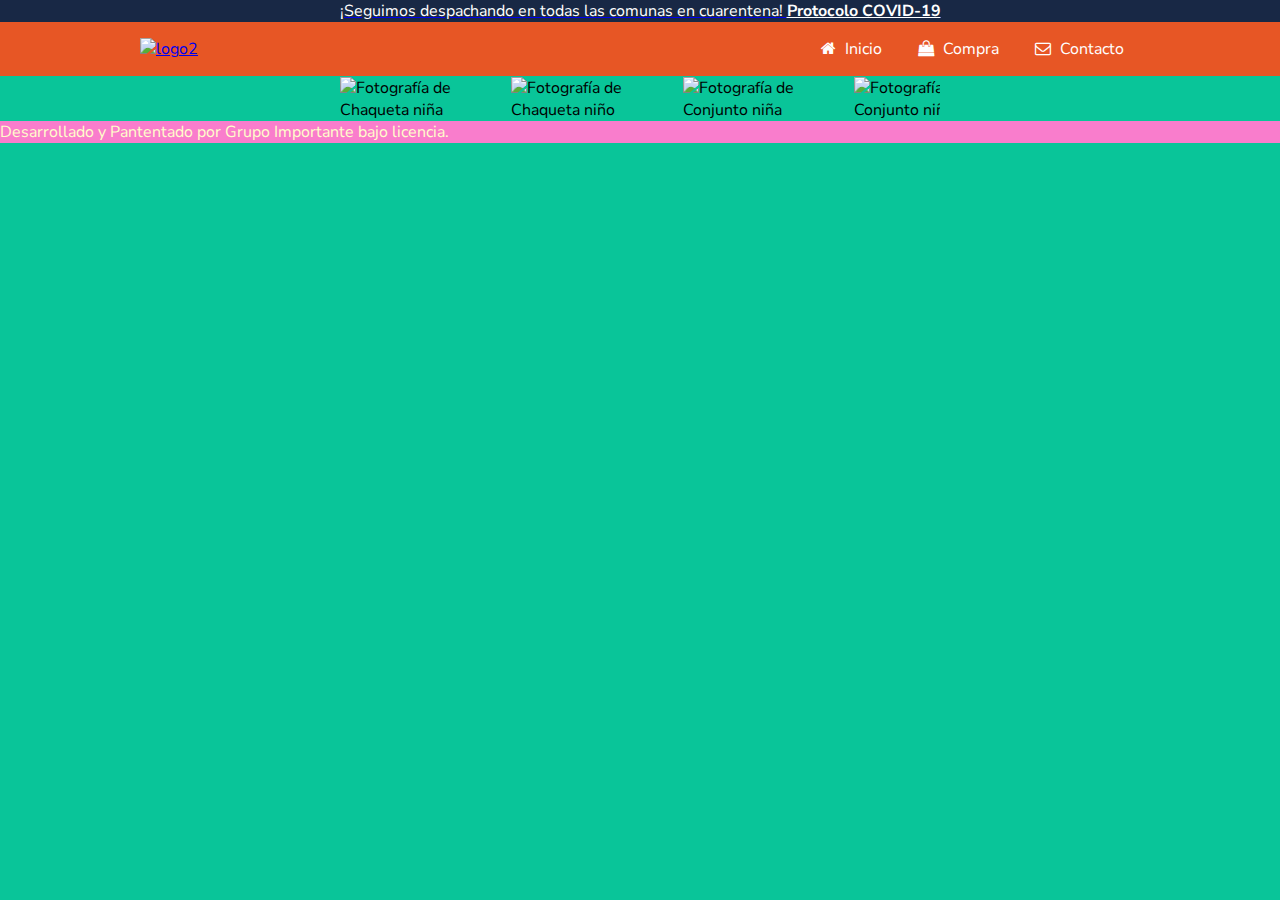
==== Index.html @ 17acad98 "commit javier 4" ====
<!DOCTYPE html>
<html lang="es">

<head>
    <meta charset="UTF-8">
    <meta name="viewport" content="width=700, initial-scale=1">
    <meta http-equiv="X-UA-Compatible" content="ie=edge">
    <link rel="stylesheet" href="CSS/style.css" type="text/css">
    <link rel="stylesheet" href="CSS/flexboxgrid.css" type="text/css">
    <link rel="stylesheet" href="CSS/slider.css" type="text/css">
    <link rel="stylesheet" href="CSS/lightbox.css">
    <link href="https://fonts.googleapis.com/css2?family=Nunito+Sans:wght@400;600;700&display=swap" rel="stylesheet">
    <link rel="stylesheet" href="CSS/font-awesome.min.css">

    <title>Index - El closet infantil </title>
</head>

<body>
    <header id="header">
        <div class="protocolo-covid"> <a href="protocolo-covid.html" title="Protocolo Covid-19">
                <section class="top-line-blue">
                    <p style="color: white;">¡Seguimos despachando en todas las comunas en cuarentena! <u>
                            <strong>Protocolo
                                COVID-19</strong> </u></p>
                </section>
            </a>
        </div>
        <nav class="menu">
            <div class="logo2">
                <a href="Index.html"><img src="IMG/Logo2.png" alt="logo2"></a>
                <a href="#" class="btn-menu" id="btn-menu"> <i class=" icono fa fa-bars" aria-hidden="true"></i></a>
            </div>

            <div class="enlaces" id="enlaces">

                <a href="Index.html"><i class="fa fa-home" aria-hidden="true"></i> Inicio

                </a>
                <a href="formulario.html"><i class="fa fa-shopping-bag" aria-hidden="true"></i> Compra

                </a>
                <a href="#"><i class="fa fa-envelope-o" aria-hidden="true"></i> Contacto

                </a>
            </div>

        </nav>
    </header>


    <div class="center-lg center-xs center-lg">

        <img src="IMG/Logo.png" alt="Logotipo de El closet infantil">
    </div>

    <title>Inicio - El closet infantil </title>
    </head>

    <body>

        <div class="slider row">
            <ul>
                <li>
                    <img src="IMG/slider/chaqueta_niña.jpg" width="300" height="500" alt="Fotografía de Chaqueta niña">
                </li>
                <li>
                    <img src="IMG/slider/chaqueta_niño.jpg" width="300" height="500" alt="Fotografía de Chaqueta niño">
                </li>
                <li>
                    <img src="IMG/slider/Conjunto_niña.jpg" width="300" height="500" alt="Fotografía de Conjunto niña">
                </li>
                <li>
                    <img src="IMG/slider/Conjunto_niño.jpg" width="300" height="500" alt="Fotografía de Conjunto niño">
                </li>
                <li>
                    <img src="IMG/slider/jeans_niño.jpg" width="300" height="500" alt="Fotografía de Jeans niño">
                </li>
                <li>
                    <img src="IMG/slider/jeans_niña.jpg" width="300" height="500" alt="Fotografía de Jeans niña">
                </li>
                <li>
                    <img src="IMG/slider/polera_niño.jpg" width="300" height="500" alt="Fotografía de Polera niño">
                </li>
                <li>
                    <img src="IMG/slider/polera_niña.jpg" width="300" height="500" alt="Fotografía de Polera niña">
                </li>
                <li>
                    <img src="IMG/slider/short_verde_niño.jpg" width="300" height="500"
                        alt="Fotografía de Short verde niño">
                </li>
                <li>
                    <img src="IMG/slider/short_azul_niño.jpg" width="300" height="500"
                        alt="Fotografía de Short azul niño">
                </li>
                <li>
                    <img src="IMG/slider/vestido_verde.jpg" width="300" height="500" alt="Fotografía de Vestido verde">
                </li>
                <li>
                    <img src="IMG/slider/vestido_rosa.jpg" width="300" height="500" alt="Fotografía de Vestido rosa">
                </li>
                <li>
                    <img src="IMG/slider/zapatilla_niña.jpg" width="300" height="500"
                        alt="Fotografía de Zapatilla niña">
                </li>
                <li>
                    <img src="IMG/slider/zapatilla_niño.jpg" width="300" height="500"
                        alt="Fotografía de Zapatilla niño">
                </li>
            </ul>
        </div>

        <footer class=" footer center-lg center-md center-sm center-xs">
            Desarrollado y Pantentado por Grupo Importante bajo licencia.
        </footer>



        <script src="js/jquery-3.5.1.min.js.js"></script>
        <script src="js/headroom.min.js.js"></script>
        <script src="js/menu.js"></script>
        <script src="js/lightbox-plus-jquery.min.js"></script>

        
    </body>

</html>
---- CSS/style.css ----
/*Efectos Generales*/
*{
    margin: 0;
    padding: 0;
    box-sizing: border-box;
}
body{
    background: rgb(9, 197, 153);
    font-family: 'Nunito Sans', sans-serif;
    font-size: 16px;
    padding-top: 55px;
}
header{
    background: rgb(231, 86, 37);
    position: fixed;
    width: 100%;
    top: 0%;
}
/*Efectos Menu*/
.menu{
    width: 90%;
    max-width: 1000px;
    margin: auto;
    display: flex;
    flex-direction: row;
    justify-content: space-between;
    align-items: center;
}
.logo2{
    display: inline-block;
    margin-right: 1em;
}
.logo2 img{
    vertical-align: top;
    height: 40px;
}
.btn-menu{
    display: none;
    color: #fff;
    text-decoration: none;
    font-size: 1em;
}
.logo2:hover{
    background:rgb(231, 86, 37) ;
}
.enlaces{
    display: inline-block;
    text-align: right;
}
.enlaces a{
    color: #fff;
    text-decoration: none;
    display: inline-block;
    padding: 1em;
    text-align: center;
    font-size: 1em;
}
.enlaces i{
    margin-right: 5px;
}
.enlaces a:hover{
    background: #fff;
    color: blue;
}
.headroom{
    transition: transform .3s ease;
}
.headroom--pinned{
    transform: translateY(0%);
}
.headroom--unpinned{
    transform: translateY(-100%);
}

/*Mediaquaries */
@media screen and (max-width: 700px) {
    header .menu {
    flex-direction:column;
    }
    header .menu .logo2{
        display: flex;
        flex-direction: row;
        justify-content: space-between;
        width: 100%;
        padding: 1em;
    }
    header .menu .logo2 .btn-menu{
        display: inline-block;
    }
    header .menu .enlaces{
        width: 100%;
        display: flex;
        flex-direction: row;
        flex-wrap: wrap;
        justify-content: space-around;
    }
}

/*Efectos Protocolo covid*/
.protocolo-covid {  
    background: rgb(24, 40, 69);
    text-align: center;               
}
.bodyProtocol{
    background: white;
}

.img_protocol_covid {
    width: 65%;
    display: block;
    margin-left: auto;
    margin-right: auto;
}

.subtitle-covid {
    width: 60%;
    margin-left: auto;
    margin-right: auto;
}

.title-covid {
    text-align: center;
    font-size: 30px;
    font-weight: 600;
    color: #061e3b;
}



.form_registro_usuario {
    background: rgb(231, 86, 37);
    padding: 1%;
    margin-bottom: 2%;
    margin-left: 1%;
    margin-right: 1%;
}

.form_product_select {
    background: rgb(231, 86, 37);
    padding: 1%;
    margin-bottom: 2%;
    margin-left: 1%;
    margin-right: 1%;
}

.form_metodo_pago {
    background: rgb(231, 86, 37);
    padding: 1%;
    margin-bottom: 2%;
    margin-left: 1%;
    margin-right: 1%;
}

.form_tipo_despacho {
    background: rgb(231, 86, 37);
    padding: 1%;
    margin-bottom: 2%;
    margin-left: 1%;
    margin-right: 1%;
}

html {
    height: 98%;
}

.content {
    flex: 1;
}


.btn-bootstrap {
    padding: .375rem .75rem;
    border-radius: .25rem;
    background-color: #007bff;
    color: #fff;
    transition: background-color .15s ease-in-out;
}

.btn-bootstrap:hover,
.btn-bootstrap:focus {
    background-color: #0069d9;
}

.btn-bootstrap:active {
    background-color: #0062cc;
}

.footer {
    grid-row-start: 2;
    grid-row-end: 3;
    background-color: #F97DCC;
    color: #fffeca;
}
---- CSS/slider.css ----
.slider {
    width: 600px;
	margin: auto;
	overflow: hidden;
}

.slider ul {
	display: flex;
	padding: 0;
	width: 400%;
	
	animation: cambio 10s infinite alternate linear;
}

.slider li {
	width: 50%;
	list-style: none;
}

.slider img {
	width: 600px;
}

@keyframes cambio {	
    0% {margin-left: 0;}
    20% {margin-left: 0;}

    25% {margin-left: -100%;}
    45% {margin-left: -100%;}

    50% {margin-left: -200%;}
    70% {margin-left: -200%;}

    75% {margin-left: -300%;}
    100% {margin-left: -300%;}
}
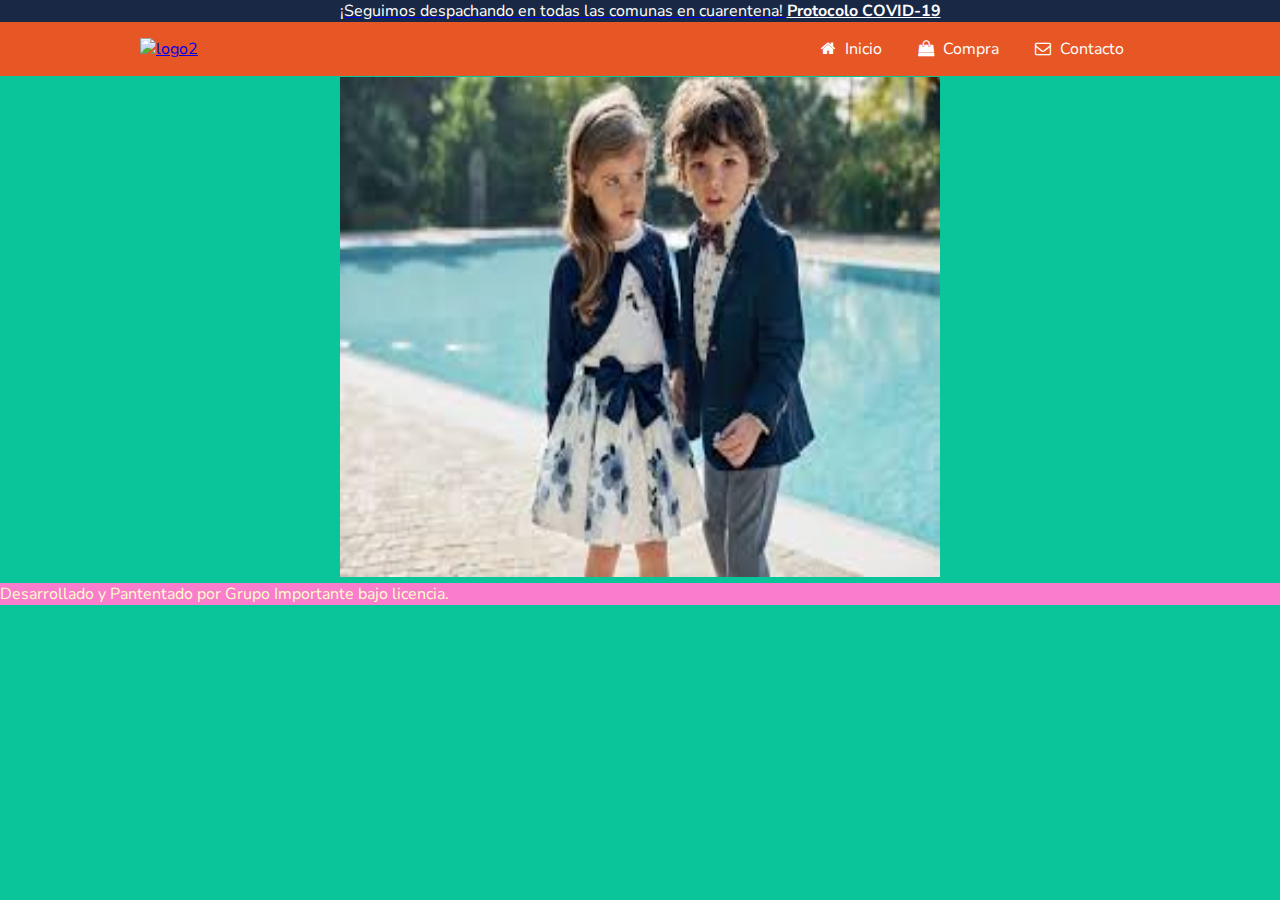
==== commit 0f7d36e8: "cambio en Slider, productos por moda" ====
--- a/Index.html
+++ b/Index.html
@@ -17,9 +17,10 @@
 
 <body>
     <header id="header">
-        <div class="protocolo-covid"> <a href="protocolo-covid.html" title="Protocolo Covid-19">
+        <div class="protocolo-covid">
+            <a href="protocolo-covid.html" title="Protocolo Covid-19">
                 <section class="top-line-blue">
-                    <p style="color: white;">¡Seguimos despachando en todas las comunas en cuarentena! <u>
+                    <p class="colorblanco">¡Seguimos despachando en todas las comunas en cuarentena! <u>
                             <strong>Protocolo
                                 COVID-19</strong> </u></p>
                 </section>
@@ -61,50 +62,16 @@
         <div class="slider row">
             <ul>
                 <li>
-                    <img src="IMG/slider/chaqueta_niña.jpg" width="300" height="500" alt="Fotografía de Chaqueta niña">
+                    <img src="IMG/slider/slider1.jpeg" width="300" height="500" alt="Fotografía de Chaqueta niña">
                 </li>
                 <li>
-                    <img src="IMG/slider/chaqueta_niño.jpg" width="300" height="500" alt="Fotografía de Chaqueta niño">
+                    <img src="IMG/slider/slider2.jpeg" width="300" height="500" alt="Fotografía de Chaqueta niño">
                 </li>
                 <li>
-                    <img src="IMG/slider/Conjunto_niña.jpg" width="300" height="500" alt="Fotografía de Conjunto niña">
+                    <img src="IMG/slider/slider3.jpeg" width="300" height="500" alt="Fotografía de Conjunto niña">
                 </li>
                 <li>
-                    <img src="IMG/slider/Conjunto_niño.jpg" width="300" height="500" alt="Fotografía de Conjunto niño">
-                </li>
-                <li>
-                    <img src="IMG/slider/jeans_niño.jpg" width="300" height="500" alt="Fotografía de Jeans niño">
-                </li>
-                <li>
-                    <img src="IMG/slider/jeans_niña.jpg" width="300" height="500" alt="Fotografía de Jeans niña">
-                </li>
-                <li>
-                    <img src="IMG/slider/polera_niño.jpg" width="300" height="500" alt="Fotografía de Polera niño">
-                </li>
-                <li>
-                    <img src="IMG/slider/polera_niña.jpg" width="300" height="500" alt="Fotografía de Polera niña">
-                </li>
-                <li>
-                    <img src="IMG/slider/short_verde_niño.jpg" width="300" height="500"
-                        alt="Fotografía de Short verde niño">
-                </li>
-                <li>
-                    <img src="IMG/slider/short_azul_niño.jpg" width="300" height="500"
-                        alt="Fotografía de Short azul niño">
-                </li>
-                <li>
-                    <img src="IMG/slider/vestido_verde.jpg" width="300" height="500" alt="Fotografía de Vestido verde">
-                </li>
-                <li>
-                    <img src="IMG/slider/vestido_rosa.jpg" width="300" height="500" alt="Fotografía de Vestido rosa">
-                </li>
-                <li>
-                    <img src="IMG/slider/zapatilla_niña.jpg" width="300" height="500"
-                        alt="Fotografía de Zapatilla niña">
-                </li>
-                <li>
-                    <img src="IMG/slider/zapatilla_niño.jpg" width="300" height="500"
-                        alt="Fotografía de Zapatilla niño">
+                    <img src="IMG/slider/slider4.jpeg" width="300" height="500" alt="Fotografía de Conjunto niño">
                 </li>
             </ul>
         </div>
@@ -120,7 +87,7 @@
         <script src="js/menu.js"></script>
         <script src="js/lightbox-plus-jquery.min.js"></script>
 
-        
+
     </body>
 
 </html>--- a/CSS/style.css
+++ b/CSS/style.css
@@ -1,23 +1,33 @@
 /*Efectos Generales*/
-*{
+
+* {
     margin: 0;
     padding: 0;
     box-sizing: border-box;
 }
-body{
+
+.colorblanco {
+    color: white;
+}
+
+body {
     background: rgb(9, 197, 153);
     font-family: 'Nunito Sans', sans-serif;
     font-size: 16px;
     padding-top: 55px;
 }
-header{
+
+header {
     background: rgb(231, 86, 37);
     position: fixed;
     width: 100%;
     top: 0%;
 }
+
+
 /*Efectos Menu*/
-.menu{
+
+.menu {
     width: 90%;
     max-width: 1000px;
     margin: auto;
@@ -26,28 +36,34 @@
     justify-content: space-between;
     align-items: center;
 }
-.logo2{
+
+.logo2 {
     display: inline-block;
     margin-right: 1em;
 }
-.logo2 img{
+
+.logo2 img {
     vertical-align: top;
     height: 40px;
 }
-.btn-menu{
+
+.btn-menu {
     display: none;
     color: #fff;
     text-decoration: none;
     font-size: 1em;
 }
-.logo2:hover{
-    background:rgb(231, 86, 37) ;
-}
-.enlaces{
+
+.logo2:hover {
+    background: rgb(231, 86, 37);
+}
+
+.enlaces {
     display: inline-block;
     text-align: right;
 }
-.enlaces a{
+
+.enlaces a {
     color: #fff;
     text-decoration: none;
     display: inline-block;
@@ -55,39 +71,46 @@
     text-align: center;
     font-size: 1em;
 }
-.enlaces i{
+
+.enlaces i {
     margin-right: 5px;
 }
-.enlaces a:hover{
+
+.enlaces a:hover {
     background: #fff;
     color: blue;
 }
-.headroom{
+
+.headroom {
     transition: transform .3s ease;
 }
-.headroom--pinned{
+
+.headroom--pinned {
     transform: translateY(0%);
 }
-.headroom--unpinned{
+
+.headroom--unpinned {
     transform: translateY(-100%);
 }
 
+
 /*Mediaquaries */
+
 @media screen and (max-width: 700px) {
     header .menu {
-    flex-direction:column;
-    }
-    header .menu .logo2{
+        flex-direction: column;
+    }
+    header .menu .logo2 {
         display: flex;
         flex-direction: row;
         justify-content: space-between;
         width: 100%;
         padding: 1em;
     }
-    header .menu .logo2 .btn-menu{
+    header .menu .logo2 .btn-menu {
         display: inline-block;
     }
-    header .menu .enlaces{
+    header .menu .enlaces {
         width: 100%;
         display: flex;
         flex-direction: row;
@@ -96,12 +119,15 @@
     }
 }
 
+
 /*Efectos Protocolo covid*/
-.protocolo-covid {  
+
+.protocolo-covid {
     background: rgb(24, 40, 69);
-    text-align: center;               
-}
-.bodyProtocol{
+    text-align: center;
+}
+
+.bodyProtocol {
     background: white;
 }
 
@@ -125,8 +151,6 @@
     color: #061e3b;
 }
 
-
-
 .form_registro_usuario {
     background: rgb(231, 86, 37);
     padding: 1%;
@@ -166,7 +190,6 @@
 .content {
     flex: 1;
 }
-
 
 .btn-bootstrap {
     padding: .375rem .75rem;
@@ -190,4 +213,4 @@
     grid-row-end: 3;
     background-color: #F97DCC;
     color: #fffeca;
-}
+}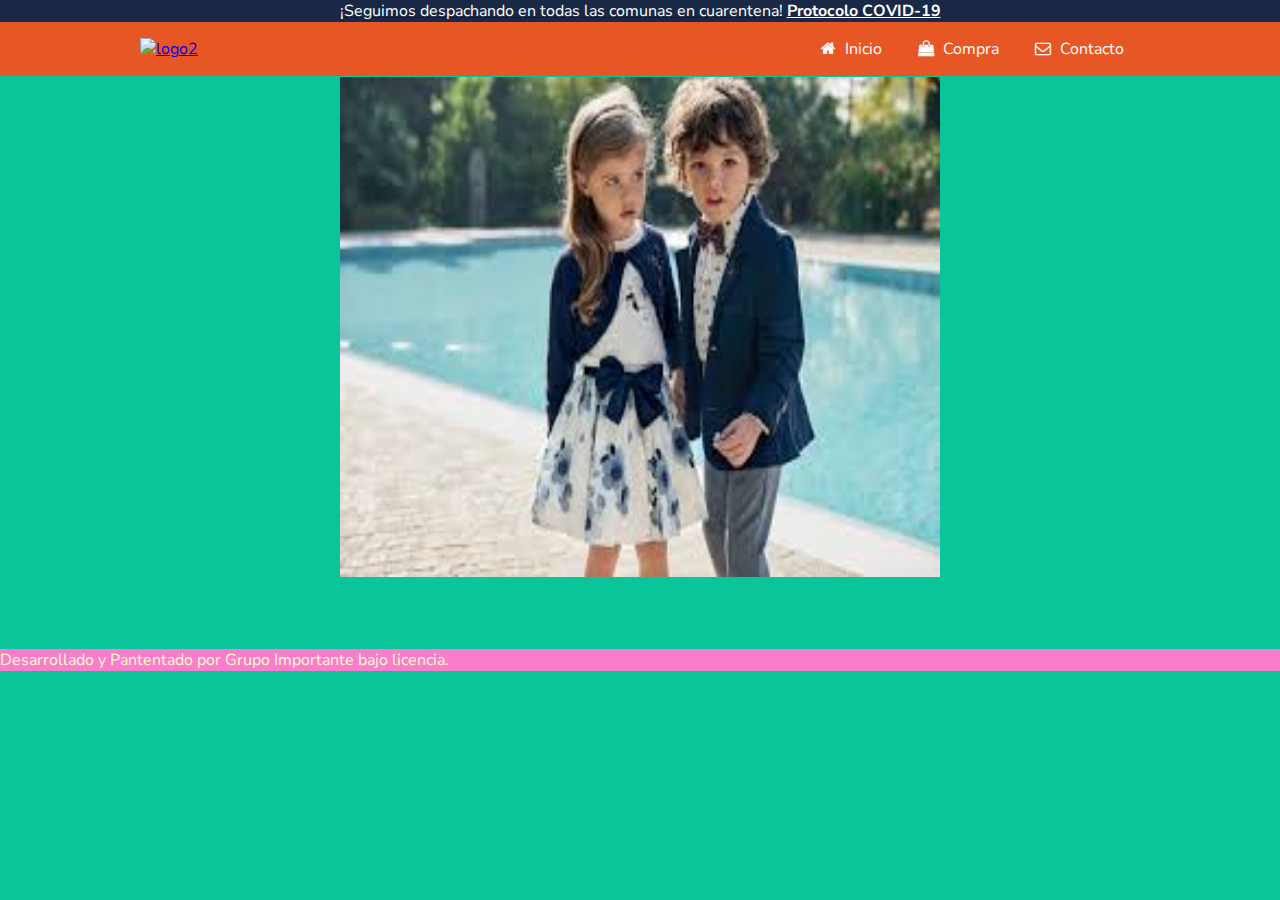
==== commit e9353651: "Se incluye footer y se mejora espacios" ====
--- a/Index.html
+++ b/Index.html
@@ -11,6 +11,10 @@
     <link rel="stylesheet" href="CSS/lightbox.css">
     <link href="https://fonts.googleapis.com/css2?family=Nunito+Sans:wght@400;600;700&display=swap" rel="stylesheet">
     <link rel="stylesheet" href="CSS/font-awesome.min.css">
+    <script src="js/jquery-3.5.1.min.js.js"></script>
+    <script src="js/headroom.min.js.js"></script>
+    <script src="js/menu.js"></script>
+    <script src="js/lightbox-plus-jquery.min.js"></script>
 
     <title>Index - El closet infantil </title>
 </head>
@@ -76,18 +80,12 @@
             </ul>
         </div>
 
+        <br>
+        <br>
+        <br>
         <footer class=" footer center-lg center-md center-sm center-xs">
             Desarrollado y Pantentado por Grupo Importante bajo licencia.
         </footer>
-
-
-
-        <script src="js/jquery-3.5.1.min.js.js"></script>
-        <script src="js/headroom.min.js.js"></script>
-        <script src="js/menu.js"></script>
-        <script src="js/lightbox-plus-jquery.min.js"></script>
-
-
     </body>
 
 </html>--- a/CSS/style.css
+++ b/CSS/style.css
@@ -1,4 +1,8 @@
 /*Efectos Generales*/
+
+.doscolumnas {
+    display: flex;
+}
 
 * {
     margin: 0;
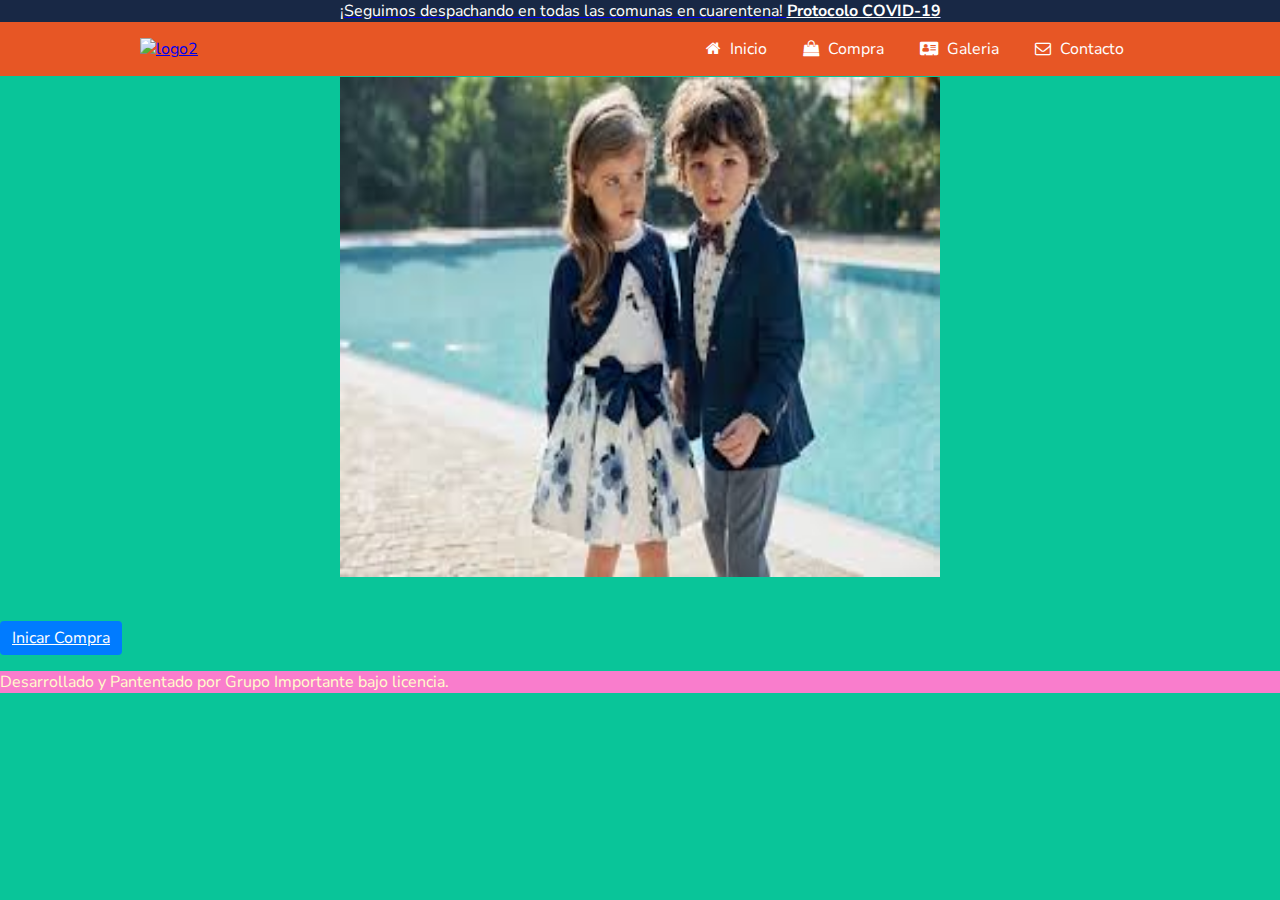
==== commit 688cb4fe: "Se agregar modificaciones" ====
--- a/Index.html
+++ b/Index.html
@@ -44,6 +44,9 @@
                 <a href="formulario.html"><i class="fa fa-shopping-bag" aria-hidden="true"></i> Compra
 
                 </a>
+                <a href="Galeria.html"><i class="fa fa-address-card" aria-hidden="true"></i> Galeria
+
+                </a>
                 <a href="#"><i class="fa fa-envelope-o" aria-hidden="true"></i> Contacto
 
                 </a>
@@ -82,6 +85,9 @@
 
         <br>
         <br>
+        <div class="center-lg center-md center-xs">
+            <a href="formulario.html" class="btn-bootstrap">Inicar Compra</a>
+        </div>
         <br>
         <footer class=" footer center-lg center-md center-sm center-xs">
             Desarrollado y Pantentado por Grupo Importante bajo licencia.
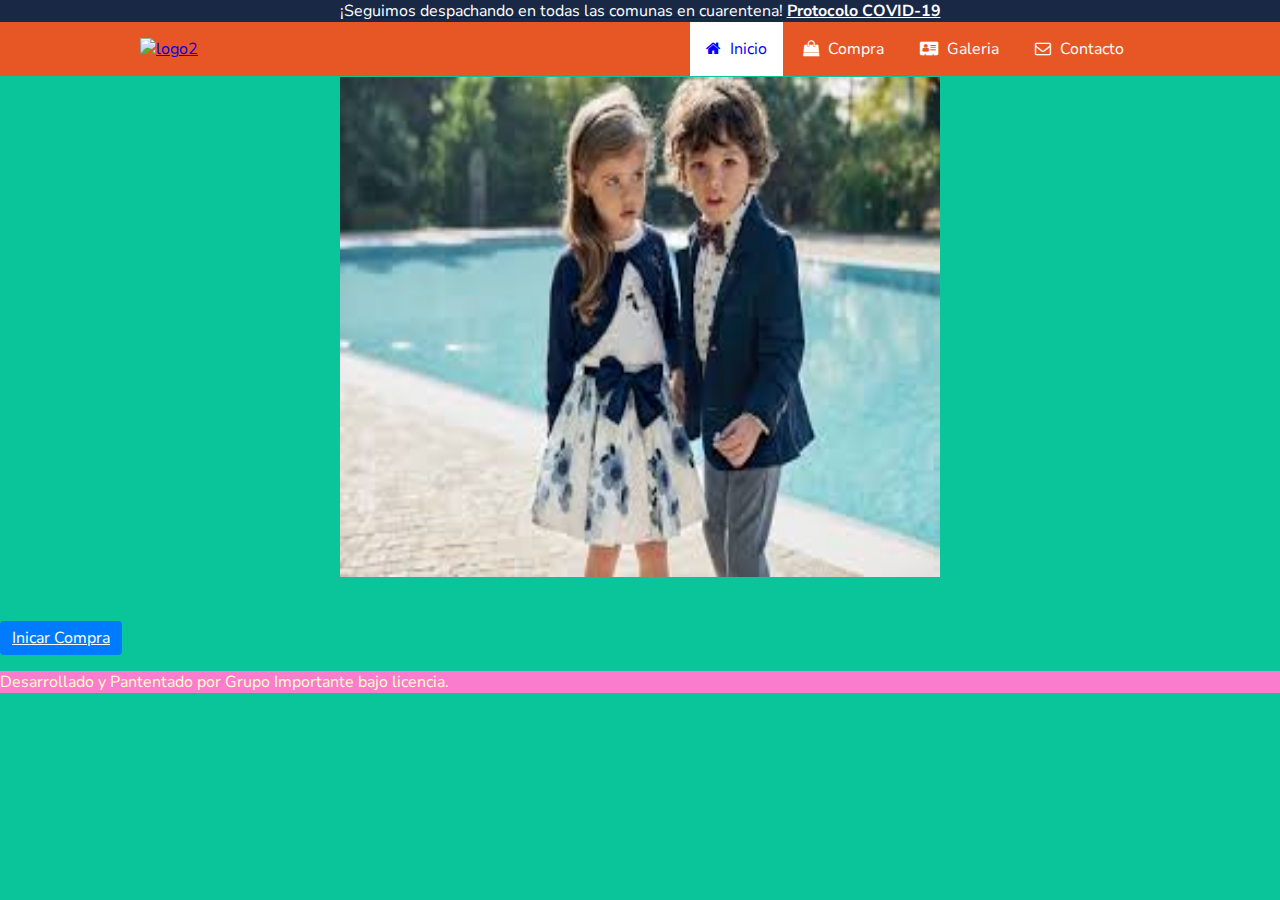
==== commit 1a706ff0: "Modificaiones generales" ====
--- a/Index.html
+++ b/Index.html
@@ -38,7 +38,7 @@
 
             <div class="enlaces" id="enlaces">
 
-                <a href="Index.html"><i class="fa fa-home" aria-hidden="true"></i> Inicio
+                <a class="active" href="Index.html"><i class="fa fa-home" aria-hidden="true"></i> Inicio
 
                 </a>
                 <a href="formulario.html"><i class="fa fa-shopping-bag" aria-hidden="true"></i> Compra
@@ -47,7 +47,7 @@
                 <a href="Galeria.html"><i class="fa fa-address-card" aria-hidden="true"></i> Galeria
 
                 </a>
-                <a href="#"><i class="fa fa-envelope-o" aria-hidden="true"></i> Contacto
+                <a href="contacto.html"><i class="fa fa-envelope-o" aria-hidden="true"></i> Contacto
 
                 </a>
             </div>
--- a/CSS/style.css
+++ b/CSS/style.css
@@ -2,6 +2,10 @@
 
 .doscolumnas {
     display: flex;
+}
+
+#clock {
+    font-size: 110px;
 }
 
 * {
@@ -85,6 +89,11 @@
     color: blue;
 }
 
+.enlaces .active {
+    background: #fff;
+    color: blue;
+}
+
 .headroom {
     transition: transform .3s ease;
 }
@@ -135,11 +144,33 @@
     background: white;
 }
 
+.tarjetas {
+    text-align: left;
+}
+
 .img_protocol_covid {
     width: 65%;
     display: block;
     margin-left: auto;
     margin-right: auto;
+}
+
+.img_tc {
+    width: 110%;
+    display: block;
+    margin-left: auto;
+    margin-right: auto;
+}
+
+.img_pro {
+    width: 110%;
+    padding: 0px 0px 0px 10px;
+}
+
+.img_pro2 {
+    width: 200px;
+    height: 250px;
+    padding: 0px 0px 0px 10px;
 }
 
 .subtitle-covid {
